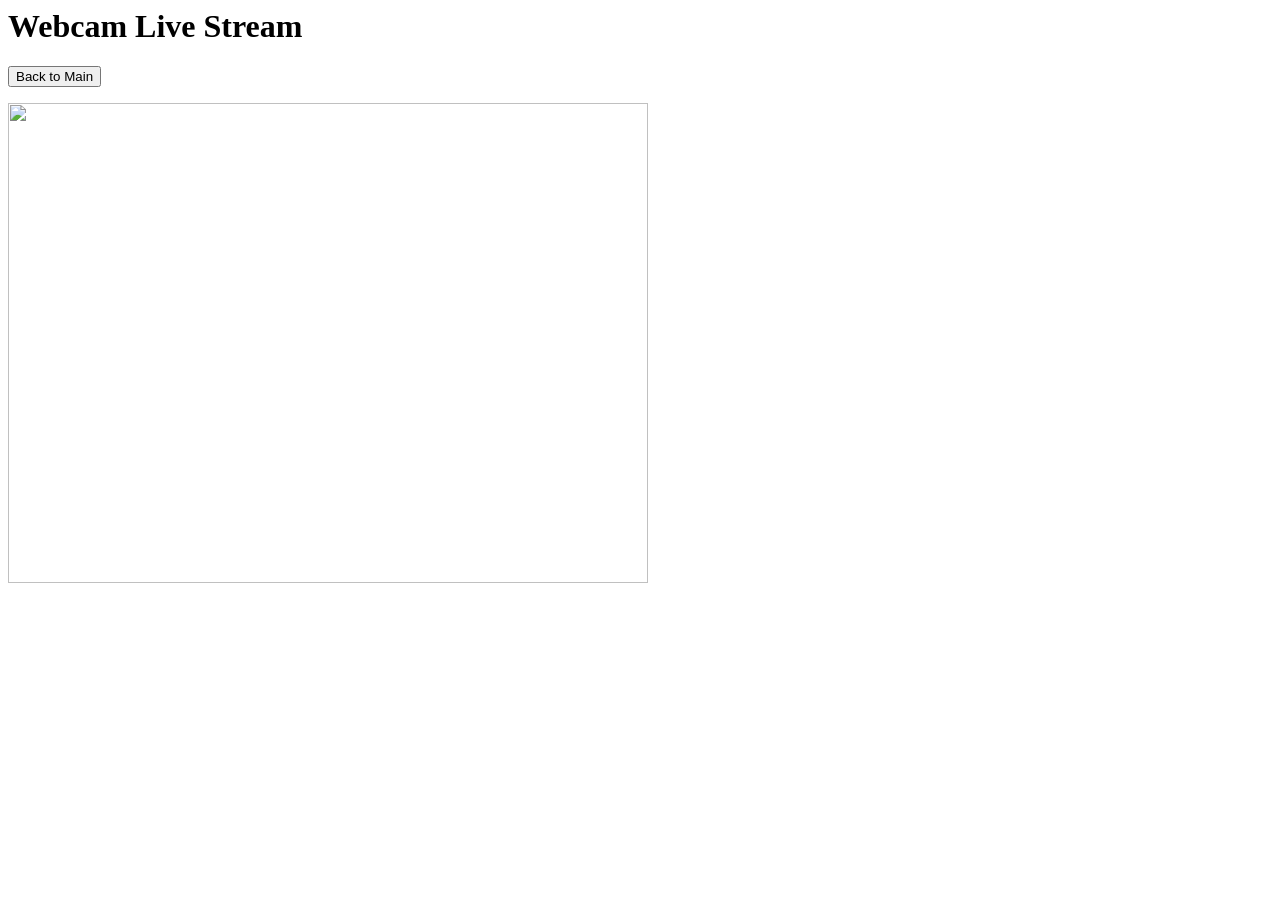
==== templates/cam.html @ 8426a1a6 "feat: (NOT TESTED) Implements cam page" ====
<html>
    <head>
        <title>Smart Music Player</title>
    </head>
    <body>
        <div>
            <h1>Webcam Live Stream</h1>
            <p>
                <button id="btn_back_to_main">Back to Main</button>
            </p>
            <p>
                <img src="{{ url_for('cam/live/image') }}" width="640" height="480" />
            </p>
        </div>
    </body>
</html>
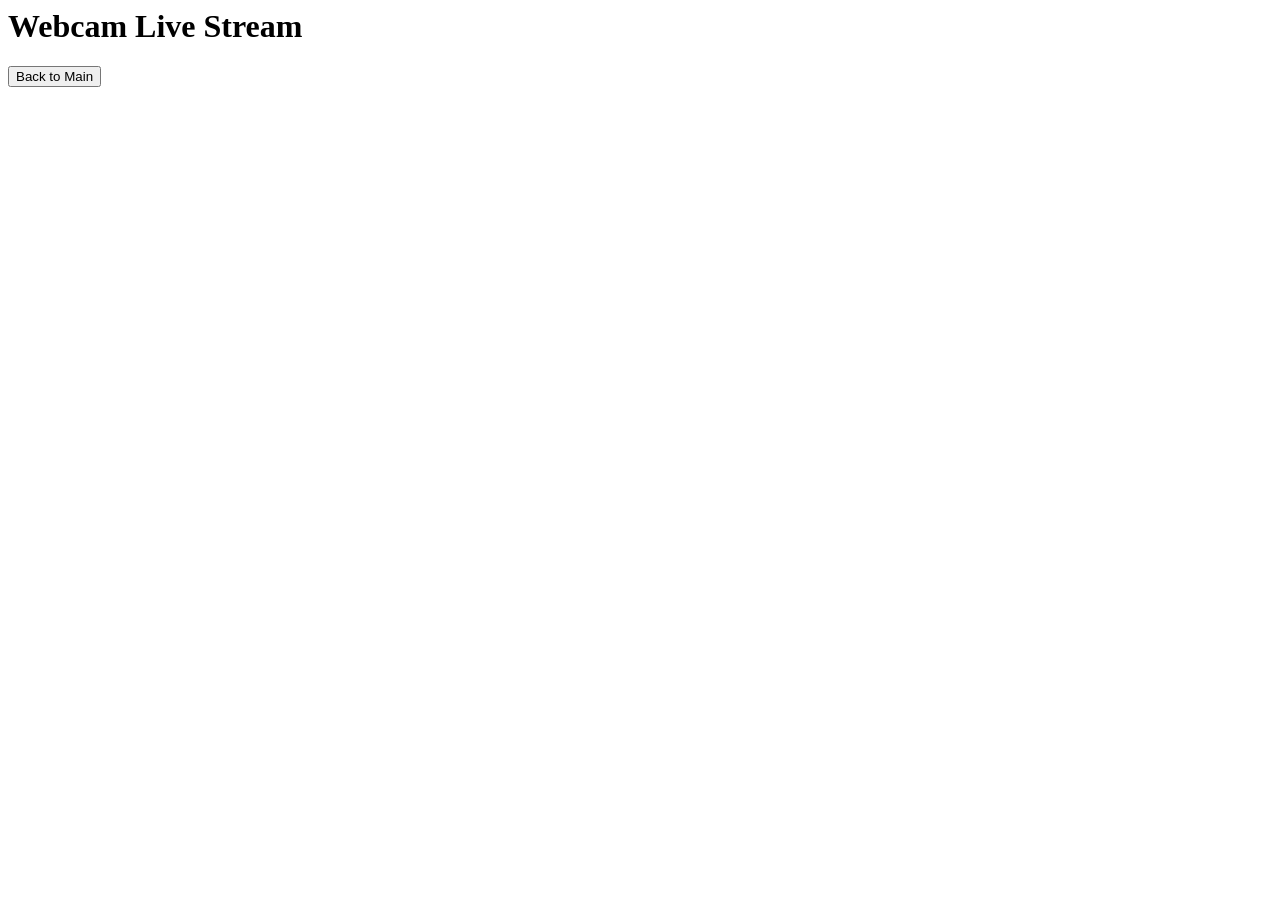
==== commit 425e531a: "fix: Delete live stream" ====
--- a/templates/cam.html
+++ b/templates/cam.html
@@ -8,9 +8,6 @@
             <p>
                 <button id="btn_back_to_main">Back to Main</button>
             </p>
-            <p>
-                <img src="{{ url_for('cam/live/image') }}" width="640" height="480" />
-            </p>
         </div>
     </body>
 </html>
